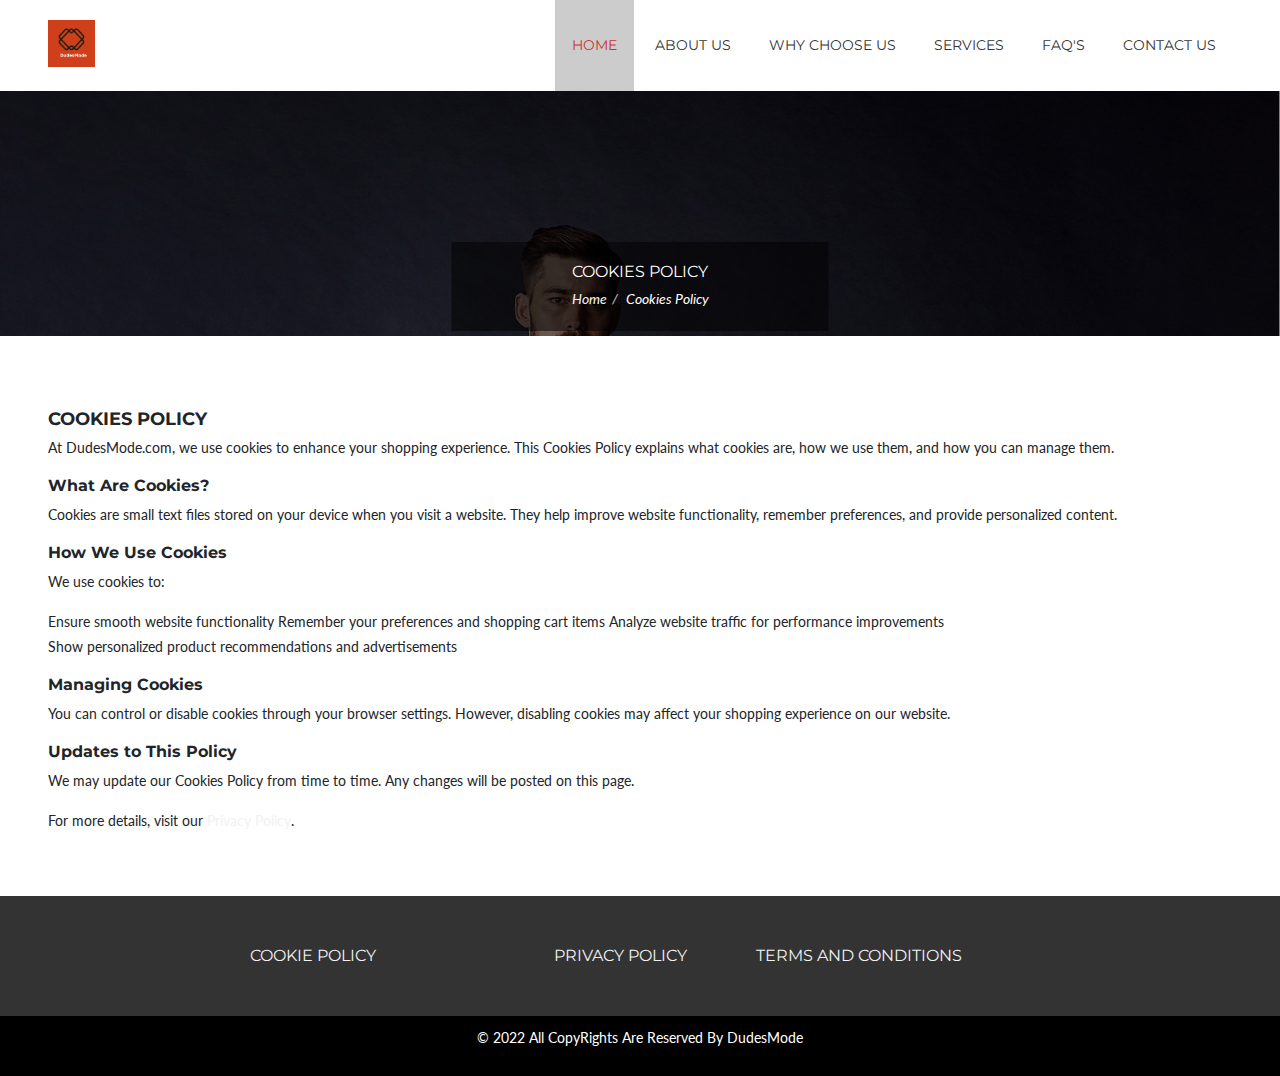
==== CookiesPolicy.html @ 274dc8d9 "first commit" ====
<!doctype html>
<html class="no-js" lang="en">
    <head>
        <meta charset="utf-8">
        <meta http-equiv="x-ua-compatible" content="ie=edge">
        <title>dudesmode</title>
        <meta name="viewport" content="width=device-width, initial-scale=1">
    
        <link rel="shortcut icon" href="images/icons/favicon.png">
        <!-- Place favicon.png in the root directory -->
    
        <!-- All css files are included here. -->
        <!-- Bootstrap fremwork main css -->
        <link rel="stylesheet" href="css/bootstrap.min.css">
        <!-- This core.css file contents all plugings css file. -->
        <link rel="stylesheet" href="css/core.css">
        <!-- Theme shortcodes/elements style -->
        <link rel="stylesheet" href="css/shortcode/shortcodes.css">
        <!-- Theme main style -->
        <link rel="stylesheet" href="style.css">
        <!-- Responsive css -->
        <link rel="stylesheet" href="css/responsive.css">
        <!-- User style -->
        <link rel="stylesheet" href="css/custom.css">
        <link rel="stylesheet" href="css/color/skin-default.css">
    
    
        <!-- Modernizr JS -->
        <script src="js/vendor/modernizr-3.11.2.min.js"></script>
    </head>
<body>
     
    <div class="wrapper about-us">

           <!-- Start of header area -->
        <header class="header-area header-wrapper">
            <div id="sticky-header" class="header-middle-area">
                <div class="container">
                    <div class="full-width-mega-dropdown">
                        <div class="row">
                            <div class="col-md-2">
                                <div class="logo ptb-20"><a href="index.html">
                                        <img src="images/logo/logo.png" alt="main logo"></a>
                                </div>
                            </div>
                            <div class="col-lg-10 col-md-10 d-none d-md-block menuewebsite">
                                <nav id="primary-menu">
                                    <ul class="main-menu navigation">
                                        <li class="current"><a class="active" href="./index.html">Home</a> 
                                        </li>

                                         
                                        <li><a href="./index.html#about">About Us</a></li> 
                                        <li><a href="./index.html#why-choose-us">Why Choose US</a></li>  
                                        <li><a href="./index.html#services">Services</a></li>   
                                        <li><a href="./index.html#faq">FAQ's</a></li>   
                                        <li><a href="./index.html#contact">CONTACT US</a></li>   
                                    
                                       
                                    </ul>
                                </nav>
                            </div>
                           

                            <!-- mobile-menu-area start -->
                            <div class="mobile-menu-area">
                                <div class="container">
                                    <div class="row">
                                        <div class="col-lg-12">
                                            <nav id="dropdown">
                                                <ul>
                                                    <li ><a href="./index.html">  Home</a> 
                                                    </li>
            
                                                     
                                                    <li><a href="./index.html#about">About Us</a></li> 
                                                    <li><a href="./index.html#why-choose-us">Why Choose US</a></li>  
                                                    <li><a href="./index.html#services">Services</a></li>   
                                                    <li><a href="./index.html#faq">FAQ's</a></li>   
                                                    <li><a href="./index.html#contact">CONTACT US</a></li> 
                                                    
                                                </ul>
                                            </nav>
                                        </div>
                                    </div>
                                </div>
                            </div>
                            <!--mobile menu area end-->
                        </div>
                    </div>
                </div>
            </div>
        </header>
        <!-- End of header area -->

        <!--breadcumb area start -->
        <div class="breadcumb-area breadcumb-3 overlay pos-rltv">
            <div class="bread-main">
                <div class="bred-hading text-center">
                    <h5>Cookies Policy</h5>
                </div>
                <ol class="breadcrumb">
                    <li class="home"><a title="Go to Home Page" href="index.html">Home</a></li>
                    <li class="active">Cookies Policy</li>
                </ol>
            </div>
        </div>
        <!--breadcumb area end -->




        <div class="container py-5">
            <div class="row">
                <div class="col-md-12">
                    <div class="blog-content">
                        <div class="blog-title">
                            <h5 class="uppercase font-bold"><a href="#">Cookies Policy</a></h5>
                    
                            <div class="blog-text">
                                <p>At DudesMode.com, we use cookies to enhance your shopping experience. This Cookies Policy explains what cookies are, how we use them, and how you can manage them.</p>
                                
                                <h6 class="font-bold mt-3">What Are Cookies?</h6>
                                <p>Cookies are small text files stored on your device when you visit a website. They help improve website functionality, remember preferences, and provide personalized content.</p>
                                
                                <h6 class="font-bold mt-3">How We Use Cookies</h6>
                                <p>We use cookies to:</p>
                                <ul>
                                    <li>Ensure smooth website functionality</li>
                                    <li>Remember your preferences and shopping cart items</li>
                                    <li>Analyze website traffic for performance improvements</li>
                                    <li>Show personalized product recommendations and advertisements</li>
                                </ul>
                    
                                <h6 class="font-bold mt-3">Managing Cookies</h6>
                                <p>You can control or disable cookies through your browser settings. However, disabling cookies may affect your shopping experience on our website.</p>
                    
                                <h6 class="font-bold mt-3">Updates to This Policy</h6>
                                <p>We may update our Cookies Policy from time to time. Any changes will be posted on this page.</p>
                    
                                <p class="mt-3">For more details, visit our <a href="#">Privacy Policy</a>.</p>
                            </div>
                        </div>
                    </div>
                    
                </div>
            </div>
        </div>
        <!-- footer area start-->
        <div class="footer-area ptb-50">
            <div class="container">
                <div class="row d-flex justify-content-center">
                    <div class="col-xl-3 col-lg-3 col-md-4">
                        <div class="single-footer contact-us">
                            <div class="footer-title uppercase">
                                <h5 class="mb-0"><a href="./CookiesPolicy.html">
                                    Cookie Policy
                                </a></h5>
                            </div>
                           
                        </div>
                    </div>
                    <div class="col-xl-2 col-lg-2 col-md-4">
                        <div class="single-footer informaton-area">
                            <div class="footer-title uppercase">
                                <h5 class="mb-0"><a href="./PrivacyPlocy.html">
                                    Privacy Policy
                                </a></h5>
                            </div>
                         
                        </div>
                    </div>
                    <div class="col-xl-3 col-lg-4 d-md-none d-block d-lg-block">
                        <div class="single-footer instagrm-area">
                            <div class="footer-title uppercase">
                                <h5 class="mb-0"><a href="./Termand condition.html">
                                    Terms and Conditions
                                </a></h5>
                            </div>
                         
                        </div>
                    </div>
                  
                </div>
            </div>
        </div>
        <!--footer area start-->

        <!--footer bottom area start-->
        <div class="footer-bottom global-table">
            <div class="global-row">
                <div class="global-cell">
                    <div class="container">
                        <div class="row">
                            <div class="col-md-12">
                                <p class="copyrigth text-center">
                                    © 2022 All CopyRights Are Reserved By DudesMode
                                </p>
                            </div>

                        </div>
                    </div>
                </div>
            </div>
        </div>
        <!--footer bottom area end-->

    </div>
    <!-- Body main wrapper end -->

    <!-- Placed js at the end of the document so the pages load faster -->

    <!-- jquery latest version -->
    <script src="js/vendor/jquery-3.6.0.min.js"></script>
    <script src="js/vendor/jquery-migrate-3.3.2.min.js"></script>
    <!-- Bootstrap framework js -->
    <script src="js/bootstrap.bundle.min.js"></script>
    <!-- Slider js -->
    <script src="js/slider/jquery.nivo.slider.pack.js"></script>
    <script src="js/slider/nivo-active.js"></script>
    <!-- counterUp-->
    <script src="js/jquery.countdown.min.js"></script>
    <!-- All js plugins included in this file. -->
    <script src="js/plugins.js"></script>
    <!-- Main js file that contents all jQuery plugins activation. -->
    <script src="js/main.js"></script>

</body>




</html>
---- css/core.css ----
/*------------------------------------------------------------------------------

Template:  Theme Name
Author: 
Version: 1
Design and Developed by: 

Note: This core style file includes all external plugins css file.

-------------------------------------------------------------------------------*/

@import url("font-awesome.min.css");
@import url("material-design-iconic-font.min.css");
@import url("plugins/animate.css");
@import url("plugins/meanmenu.min.css");
@import url("plugins/custom-animation.css");
@import url("plugins/slick.css");
@import url("plugins/jquery-ui.min.css");
@import url("shortcode/default.css");
@import url("nivo-slider.css");
@import url("plugins/fancybox/jquery.fancybox.css");
---- css/shortcode/shortcodes.css ----
/*

Template:  clothing- Responsive Multi-purpose HTML5 Template
Template URI: http://bootexperts.com
Description: This is html5 template
Author: BootExperts
Author URI: http://bootexperts.com
Version: 1.0
*/

@import url("header.css");
@import url("slider.css");
@import url("footer.css");
---- style.css ----
/*-----------------------------------------------------------------------------------
Template:  Clothing Bootstrap HTML5 Template
Template URI: http://hastech.company
Description: This is html5 template
Author: BootExperts
Author URI: http://hastech.company
Version: 1.0
-----------------------------------------------------------------------------------

CSS INDEX
===================
1. Theme Default CSS (css/shortcode/default.css)
2. Header CSS (css/shortcode/header.css)
3. Slider CSS (css/shortcode/slider.css)
4. Footer CSS (css/shortcode/footer.css)
5. promo style
6. delivery service section
7. banner area
8. testimonial area
9. new-arrival on-sale Top-ratted area
9.  blog area
10. HOme-02
11. banner area-02
12. fashion banner
13. breadcumb
14. pagination
15. shop side bar
16. copmare page 
17. cart page 
18. Wishlist page
19. checkout page 
20. login Page 
21. about us page 
22. contact-page 
23. Blog Page
24. comments 
25. 404 page 
26. Scroll UP 
27. Contact Form
28. FAQ

-----------------------------------------------------------------------------------*/
/* Google Fonts */

@import 'https://fonts.googleapis.com/css?family=Lato:300,400,700|Montserrat:400,700';
/*----------------------------------------*/
/*  5. promo style
/*----------------------------------------*/
/*************************************
 Custom-content all   
**************************************/

.boxed-layout .wrapper,
.fixed-box {
    box-shadow: -3px 0 50px -2px rgba(0, 0, 0, 0.14);
    margin: auto;
    position: relative;
    width: 1240px;
}
.fixed-box .sticky {
    right: 0;
    width: 1240px;
}
.boxed-layout .sticky {
    left: auto;
    margin: auto;
    width: 1240px;
}
.mobile-menu-area {
    display: none
}
.wrapper.home-one {
    background: #fff none repeat scroll 0 0;
}
/*----------------------------------------*/
/*  6. delivery service section
/*----------------------------------------*/

.single-service h5 {
    margin: 20px 0 0;
}
.single-service {
    background: #fafafa none repeat scroll 0 0;
    border: 1px solid #f1f1f1;
    padding: 30px;
}
.social-icon {
    display: block;
    overflow: hidden;
}
.timer {
    display: inline-block;
    overflow: hidden;
}
.timer .cdown {
    border-right: 1px solid #ccc;
    -o-border-image: none;
    border-image: none;
    border-radius: 0;
    color: #fff;
    float: left;
    font-size: 18px;
    font-weight: 700;
    height: auto;
    margin-right: 0;
    padding: 0 30px;
    text-align: center;
    text-transform: uppercase;
}
.timer .cdown p {
    color: #666;
    margin: 0;
}
.timer .time-count {
    border-bottom: 1px solid #ccc;
    color: #333;
    display: block;
    font-family: montserrat;
}
.cdown:first-child {
    border-left: 1px solid #ccc;
}
.timer-wraper {
    padding: 24px 30px 14px;
}
.brand-text {
    background: #333333 none repeat scroll 0 0;
    padding: 30px 40px;
}
.brand-text h3 {
    color: #fff;
    font-weight: 700;
}
.branding-section-area {
    background: rgba(0, 0, 0, 0) url("images/bg/brand-bg.jpg") no-repeat scroll center center / cover;
}
.slick-slide .brand-img img {
    display: inline-block;
    max-height: 550px;
}
.carosule-pagi.pagi-02 .slick-dots li {
    background: #333333 none repeat scroll 0 0;
    border: 2px solid #333333;
    height: 10px;
    width: 10px;
    opacity: 1;
    -ms-filter: "progid:DXImageTransform.Microsoft.Alpha(Opacity=100)";
}
.carosule-pagi.pagi-02 .slick-dots li button {
    background: #fff none repeat scroll 0 0;
    height: 4px;
    width: 4px;
}
.carosule-pagi.pagi-02 .slick-dots li.slick-active:after {
    background: #333 none repeat scroll 0 0;
    height: 1px;
    left: 15px;
    position: absolute;
    top: 3px;
    width: 20px;
}
.pagi-02 .slick-dots {
    left: 15px;
}
/* single product */
.total-new-arrival{
    margin-left: -15px;
    margin-right: -15px;
}
.total-new-arrival .product-item{
    margin-left: 15px;
    margin-right: 15px;
}
.single-product {
    position: relative;
    overflow: hidden
}
.product-img {
    position: relative
}
.product-img a img.primary-image {
    -webkit-transition: all 0.3s ease 0s;
    transition: all 0.3s ease 0s;
}
.product-img a img.secondary-image {
    left: 0;
    opacity: 0;
    -ms-filter: "progid:DXImageTransform.Microsoft.Alpha(Opacity=0)";
    position: absolute;
    top: 0;
    -webkit-transition: all 0.3s ease 0s;
    transition: all 0.3s ease 0s;
    z-index: 1;
}
.product-img img {
    width: 100%
}
.single-product:hover .product-img a img.secondary-image {
    opacity: 1;
    -ms-filter: "progid:DXImageTransform.Microsoft.Alpha(Opacity=100)";
}
.product-label .new {
    background: #333333 none repeat scroll 0 0;
    color: #fff;
    font-family: Montserrat;
    font-size: 12px;
    font-weight: 700;
    height: 26px;
    left: 25px;
    line-height: 26px;
    min-height: 26px;
    padding: 0 15px;
    position: absolute;
    text-align: center;
    text-transform: uppercase;
    top: 20px;
    z-index: 999;
}
.product-label.red .new {
    background: #cc3333 none repeat scroll 0 0;
}
.product-icon ul li a {
    background: transparent none repeat scroll 0 0;
    border: 1px solid #fff;
    color: #fff;
    display: block;
    font-size: 16px;
    height: 35px;
    line-height: 35px;
    text-align: center;
    width: 35px;
}
.product-icon li + li {
    margin-left: 15px;
}
.product-icon ul li a:hover {
    background: #fff none repeat scroll 0 0;
    color: #cc3333;
}
.product-icon {
    left: 0;
    position: absolute;
    right: 0;
    top: 50%;
    -webkit-transform: translateY(-50%);
    transform: translateY(-50%);
    z-index: 999;
}
.product-icon ul li:nth-child(1) {
    -webkit-transition: all 0.3s ease 0s;
    transition: all 0.3s ease 0s;
}
.product-icon ul li:nth-child(2) {
    -webkit-transition: all 0.6s ease 0s;
    transition: all 0.6s ease 0s;
}
.product-icon ul li:nth-child(3) {
    -webkit-transition: all 0.9s ease 0s;
    transition: all 0.9s ease 0s;
}
.product-icon ul li:nth-child(4) {
    -webkit-transition: all 1.2s ease 0s;
    transition: all 1.2s ease 0s;
}
.product-icon ul li {
    opacity: 0;
    -ms-filter: "progid:DXImageTransform.Microsoft.Alpha(Opacity=0)";
    padding-top: 15px;
    position: relative;
    top: 30px;
}
.single-product:hover .product-icon ul li {
    padding: 0;
    opacity: 1;
    -ms-filter: "progid:DXImageTransform.Microsoft.Alpha(Opacity=100)";
    top: 0;
}
.prodcut-ratting > a {
    color: #333;
    font-size: 12px;
}
.prodcut-ratting {
    float: right
}
.prodcut-price {
    color: #000;
    float: left;
    font-size: 14px;
}
.old-price {
    display: inline-block
}
.old-price {
    color: #cccccc;
    font-weight: 700;
    margin-left: 10px;
}
.new-price {
    display: inline-block;
    font-size: 15px;
    font-weight: 700;
}
.prodcut-name {
    margin-top: 20px;
    text-align: left;
}
.prodcut-name > a {
    color: #333;
    display: block;
    font-size: 15px;
    line-height: 18px;
}
.prodcut-name > a:hover {
    color: #cc3333;
}
.prodcut-ratting-price {
    line-height: 16px;
    margin-top: 10px;
    overflow: hidden;
}
.product-overlay:before {
    background: #000 none repeat scroll 0 0;
    bottom: 10px;
    content: "";
    left: 10px;
    opacity: 0;
    -ms-filter: "progid:DXImageTransform.Microsoft.Alpha(Opacity=0)";
    pointer-events: none;
    position: absolute;
    right: 10px;
    top: 10px;
    -webkit-transition: all 0.3s ease 0s;
    transition: all 0.3s ease 0s;
    z-index: 99;
}
.single-product:hover .product-overlay:before,
.single-ctg-item:hover .product-overlay:before,
.product-overlay:hover:before {
    opacity: .5;
    -ms-filter: "progid:DXImageTransform.Microsoft.Alpha(Opacity=50)"
}
/* End Single Product */
/* ---Team--- */
.total-team{
    margin-left: -15px;
    margin-right: -15px;
}
.total-team .team-item{
    margin-left: 15px;
    margin-right: 15px;
}
/* Carsoule btn  */

.carsoule-btn .slick-arrow {
    background: #f1f1f1 none repeat scroll 0 0;
    border: 1px solid #f1f1f1;
    cursor: pointer;
    display: block;
    font-size: 25px;
    height: 45px;
    line-height: 45px;
    position: absolute;
    right: 0;
    text-align: center;
    top: 50%;
    -webkit-transform: translateY(-50%);
    transform: translateY(-50%);
    -webkit-transition: all 0.3s ease 0s;
    transition: all 0.3s ease 0s;
    width: 45px;
    z-index: 9;
    opacity: 0;
    -ms-filter: "progid:DXImageTransform.Microsoft.Alpha(Opacity=0)"
}
.carsoule-btn .slick-arrow:hover {
    border-color: #cc3333;
    background: transparent;
    color: #cc3333;
}
.carsoule-btn .arrow-left.slick-arrow {
    left: 0;
}
.carsoule-btn:hover .slick-arrow {
    opacity: 1;
    -ms-filter: "progid:DXImageTransform.Microsoft.Alpha(Opacity=100)";
}
.heading-style:before,
.heading-style-2 .active:before,
.heading-style:after,
.heading-style-2 .active:after {
    background: #cccccc none repeat scroll 0 0;
    top: auto;
    bottom: -13px;
    content: "";
    height: 5px;
    left: 0;
    position: absolute;
    width: 40px;
}
.heading-style:after,
.heading-style-2 .active:after {
    background: #cc3333 none repeat scroll 0 0;
    width: 20px;
}
.heading-title {
    display: inline-block;
}
.heading-title h5 {
    margin: 0;
}
/*----------------------------------------*/
/*  7. banner area
/*----------------------------------------*/

.banner-text > h5 {
    color: #999;
}
.banner-text h2 {
    color: #666;
    font-size: 30px;
}
.banner-text h3 {
    font-size: 30px;
    font-weight: 700;
    margin-bottom: 20px;
}
.banner-list ul li {
    color: #999;
    display: block;
    padding-left: 15px;
    position: relative;
}
.banner-list ul li:before,
.product-cat ul li a:before {
    background: #999 none repeat scroll 0 0;
    content: "";
    height: 5px;
    left: 0;
    margin-top: -1px;
    position: absolute;
    top: 50%;
    width: 5px;
}
.banner-text > p {
    color: #999999;
}
.single-banner {
    padding: 15px 40px 0 15px;
}
.banner-text .btn-def {
    margin-top: 20px;
}
/* discunt feature special area */

.tab-cars-style .tab-content > .tab-pane {
    display: block;
    height: 0;
    opacity: 0;
    -ms-filter: "progid:DXImageTransform.Microsoft.Alpha(Opacity=0)";
}
.tab-cars-style .tab-content > .tab-pane.active {
    height: auto;
    opacity: 1;
    -ms-filter: "progid:DXImageTransform.Microsoft.Alpha(Opacity=100)";
}
.title-tab-product-category li {
    float: left;
    position: relative;
}
.title-tab-product-category li a {
    background: transparent none repeat scroll 0 0;
    color: #666;
    font-family: montserrat;
    font-size: 18px;
    font-weight: 700;
    padding: 0;
    text-transform: uppercase;
}
.title-tab-product-category li a.active {
    color: #000;
}
.nav > li > a:hover,
.nav > li > a:focus {
    background: none;
}
.title-tab-product-category li a:hover {
    background: transparent none repeat scroll 0 0;
}
.title-tab-product-category ul {
    display: inline-block;
}
.title-tab-product-category li + li {
    margin-left: 40px;
}
.title-tab-product-category li + li a:after {
    content: url("images/icons/tab-style.png");
    height: 100%;
    left: -19px;
    position: absolute;
    top: 2px;
    width: 2px;
}
/*----------------------------------------*/
/*  8. testimonial area
/*----------------------------------------*/

.testimonial-area {
    background: rgba(0, 0, 0, 0) url("images/bg/testimonial.jpg") no-repeat fixed 0 0 / cover;
}
.total-testimonial {
    margin: auto;
    width: 715px;
}
.testimonial-img {
    float: left;
    height: 120px;
    width: 120px;
}
.testimonial-img img {
    width: 100%;
}
.testimonial-content {
    overflow: hidden;
    padding-left: 40px;
}
.name-degi > h5 {
    color: #fff;
    font-weight: 700;
    margin: 0;
}
.testi-text > p {
    margin: 0;
}
.name-degi > p {
    margin-bottom: 20px;
}
.name-degi:before {
    background: #999999 none repeat scroll 0 0;
    content: "";
    height: 80%;
    left: -20px;
    position: absolute;
    top: 3px;
    width: 3px;
}
.carosule-pagi.pagi-03 .slick-dots li {
    display: inline-block;
    margin: 0 5px;
}
.pagi-03 .slick-dots {
    bottom: -55px;
    left: 50%;
    top: auto;
    -webkit-transform: translateX(-50%);
    transform: translateX(-50%);
    width: auto;
}
.total-testimonial.slick-dotted.slick-slider {
    margin-bottom: 50px;
}
/*----------------------------------------*/
/*  9. new-arrival on-sale Top-ratted area
/*----------------------------------------*/

.product-ctg-content > p {
    font-size: 15px;
    margin-bottom: 5px;
}
.single-ctg-item {
    margin-bottom: 35px;
}
.single-ctg-item:last-child {
    margin: 0;
}
.product-ctg-img img {
    width: 100%;
}
/*total brand*/
.total-brand{
    margin-left: -15px;
    margin-right: -15px;
}
.total-brand .brand-item{
    margin-left: 15px;
    margin-right: 15px;
}
.total-brand .slick-slide img {
    padding: 15px;
    width: 100%;
}
.single-brand {
    border: 1px solid #ccc;
}
.total-brand .slick-slide.slick-active {
    padding-bottom: 10px;
    padding-top: 10px;
}
/*----------------------------------------*/
/*  9.  blog area
/*----------------------------------------*/
.total-blog,
.total-blog-2,
.total-blog-3{
    margin-left: -15px;
    margin-right: -15px;
}
.total-blog .blog-item,
.total-blog-2 .blog-item,
.total-blog-3 .blog-item{
    margin-left: 15px;
    margin-right: 15px;
}
.total-blog .blog-item .blog-content{
    text-align: left;
}
.blog-title h5 {
    margin-bottom: 5px;
    margin-top: 25px;
    overflow: hidden;
    text-overflow: ellipsis;
    white-space: nowrap;
}
.like-comments-date li a {
    color: #666;
    font-size: 12px;
    font-style: italic;
}
.like-comments-date li a:hover {
    color: #cc3333;
}
.like-comments-date li + li {
    margin-left: 15px;
}
.like-comments-date li a i {
    font-size: 13px;
    margin-right: 5px;
}
.like-comments-date li.blog-date {
    float: right;
}
.like-comments-date li.blog-date a {
    color: #cc3333;
    font-style: normal
}
.read-more {
    color: #333;
}
.read-more:hover {
    color: #cc3333;
}
.blog-img {
    cursor: pointer;
}
.blog-img img {
    width: 100%;
}
/*----------------------------------------*/
/*  10. HOme-02
/*----------------------------------------*/

.best-product {
    background: rgba(0, 0, 0, 0) url("images/bg/best-product.jpg") no-repeat scroll 0 0;
}
.best-heading{
    position: relative;
}
.best-text {
    color: #ddd;
    display: inline-block;
    text-align: center;
    width: 770px;
}
.view-all {
    border: 1px solid #dddddd;
    color: #dddddd;
    display: block;
    height: 35px;
    line-height: 32px;
    margin: auto;
    text-align: center;
    width: 105px;
}
.best-text > p {
    margin-bottom: 30px;
}
.best-heading > h3 {
    color: #ddd;
    font-size: 30px;
    margin-bottom: 25px;
}
/*----------------------------------------*/
/*  11. banner area-02
/*----------------------------------------*/

.banner-img {
    float: left;
    width: 50%;
}
.banner-img > img {
    width: 100%;
}
.banner-content {
    border: 1px solid #ccc;
    padding: 40px 25px 50px 60px;
    position: absolute;
    right: 0;
    top: 50%;
    -webkit-transform: translateY(-50%);
    transform: translateY(-50%);
    width: 420px;
}
.heading-title.big-title h3 {
    margin-bottom: 0;
}
.banner-content > p {
    margin: 25px 0;
}
.banner-content.left-type {
    left: 0;
    padding: 40px 60px 50px 25px;
    right: auto;
    text-align: right;
}
.banner-img.left-type {
    float: right;
}
.left-type .heading-style:before,
.left-type .heading-style:after {
    right: 0;
    left: auto
}
.timer.timr-2 .cdown {
    border: 2px solid #888888;
    font-weight: normal;
    height: 50px;
    margin-right: 0;
    padding: 0;
    width: 50px;
    color: 000
}
.timer.timr-2 .cdown + .cdown {
    margin-left: 15px;
}
.timer.timr-2 .cdown p {
    color: #666;
    font-size: 13px;
    line-height: 12px;
    text-transform: capitalize;
}
.timer.timr-2 .time-count {
    border: medium none;
}
.banner-timer {
    background: #fff none repeat scroll 0 0;
    bottom: 0;
    left: 0;
    position: absolute;
    width: 100%;
}
.banner-content-2 .heading-title {
    margin-bottom: 20px;
}
.banner-content-2 > p {
    margin-bottom: 25px;
}
.banner-timer .timer-wraper {
    padding: 34px 30px 24px;
}
/*----------------------------------------*/
/*  12. fashion banner
/*----------------------------------------*/

.fashion-banner {
    background: rgba(0, 0, 0, 0) url("images/banner/banner-fashion-03.jpg") no-repeat scroll center center;
    padding: 120px 0;
}
.fashoin-banner-content > p {
    color: #888888;
    font-size: 18px
}
.fashoin-banner-content > h3 {
    font-size: 30px;
    line-height: 24px;
}
/* blog area 02 */

.single-blog-2 .blog-img img {
    width: 100%;
}
.blog-content-2 .blog-title h5 {
    line-height: 30px;
    margin: 0;
}
.blog-content-2 .like-comments-date {
    margin: 5px 0 10px;
}
.date-wraper {
    background: #f6f6f6 none repeat scroll 0 0;
    color: #888888;
    font-size: 18px;
    left: 0;
    padding: 5px 10px;
    position: absolute;
    top: 20px;
    z-index: 999;
}
.date-wraper span {
    font-size: 24px;
}
/*----------------------------------------*/
/*  13. breadcumb
/*----------------------------------------*/

.breadcrumb {
    background: transparent none repeat scroll 0 0;
    border-radius: 0;
    margin: 0 auto;
    padding: 0;
    display: flex;
    justify-content: center;
}
.breadcumb-area {
    background: rgba(0, 0, 0, 0) url("images/bg/breadcumb.jpg") no-repeat scroll 0 0;
    min-height: 245px;
}
.bread-main {
    background: rgba(0, 0, 0, 0.5) none repeat scroll 0 0;
    bottom: 5px;
    left: 50%;
    padding: 20px 120px;
    position: absolute;
    -webkit-transform: translate(-50%);
    transform: translate(-50%);
}
.bred-hading > h5 {
    color: #fff;
    font-size: 16px;
    margin-bottom: 5px;
    text-transform: uppercase;
}
.breadcrumb > .active {
    color: #fff;
}
.breadcrumb > li+li:before {
    content: "/\00a0";
    padding: 0 5px;
    color: #ccc;
}
.breadcumb-area.overlay:before {
    opacity: 0.5;
    -ms-filter: "progid:DXImageTransform.Microsoft.Alpha(Opacity=50)";
}
.breadcumb-area.breadcumb-2 {
    background: rgba(0, 0, 0, 0) url("images/banner/banner3.png") no-repeat scroll 0 0;
}
.breadcumb-area.breadcumb-3 {
    background: rgba(0, 0, 0, 0) url("images/banner/banner2.png") no-repeat scroll 0 0;
}
/* shop full grid page */

.item {
    margin-bottom: 35px;
}
.sort select {
    -moz-appearance: none;
    border: 1px solid #eceff8;
    color: #999;
    cursor: pointer;
    height: 35px;
    width: 55px;
}
.sort.product-type select {
    width: 150px;
}
.sort {
    float: left;
}
.sort + .sort {
    margin-left: 25px;
}
.sort > label {
    color: #999999;
    margin-right: 10px;
}
.sort select option {
    padding: 5px 5px 5px 10px;
}
.list-grid-view .nav > li > a {
    background: #f1f1f1 none repeat scroll 0 0;
    color: #999;
    height: 35px;
    line-height: 35px;
    text-align: center;
    width: 35px;
    padding: 0;
    display: block;
}
.list-grid-view li i {
    font-size: 18px;
}
.list-grid-view .nav > li > a.active,
.list-grid-view .nav > li > a:hover {
    background: #333333 none repeat scroll 0 0;
    color: #fff;
}
.list-grid-view .nav > li {
    display: inline-block;
}
.list-grid-view .nav > li + li {
    margin-left: 13px;
}
.total-showing {
    color: #999;
    line-height: 33px;
}
.total-showing span {
    color: #333;
}
.shop-area-top {
    border-bottom: 1px solid #ddd;
    border-top: 1px solid #ddd;
    padding: 10px 0;
}
.bread-main li {
    font-style: italic;
}
/*----------------------------------------*/
/*  14. pagination
/*----------------------------------------*/

.pagination-btn ul li {
    display: inline-block;
}
.pagination-btn ul li a,
.pagination-btn ul li .current {
    background: #fff none repeat scroll 0 0;
    border: 1px solid #ddd;
    color: #1c1e1f;
    display: block;
    font-size: 15px;
    height: 35px;
    line-height: 33px;
    margin: 0 1px;
    padding: 0;
    text-align: center;
    -webkit-transition: all 0.1s ease 0s;
    transition: all 0.1s ease 0s;
    width: 35px;
}
.pagination-btn ul li .current,
.pagination-btn ul li a:hover {
    background: #333 none repeat scroll 0 0;
    border-color: #333;
    color: #ffffff;
}
.pagination-btn {
    border-bottom: 1px solid #ddd;
    border-top: 1px solid #ddd;
    padding: 10px 0;
}
/*----------------------------------------*/
/*  15. shop side bar
/*----------------------------------------*/

.search-aside.search-box .input-box input {
    height: 40px;
}
.src-btn.sb-2 {
    background: #333333 none repeat scroll 0 0;
    color: #fff;
    height: 40px;
    line-height: 38px;
    right: 0;
    width: 40px;
}
.src-btn.sb-2:hover {
    color: #cc3333;
}
.search-aside.search-box {
    height: auto;
}
/* catogries aside */

.aside-title:after {
    background: #ccc none repeat scroll 0 0;
    bottom: 0;
    content: "";
    height: 2px;
    left: 0;
    position: absolute;
    width: 50px;
}
.aside-title {
    padding-bottom: 20px;
}
.single-aside +.single-aside {
    margin-top: 50px;
}
/* Treeeview Css */

.treeview li {
    position: relative;
}
.product-cat ul li {
    display: block;
}
.treeview .hitarea {
    cursor: pointer;
    height: 40px;
    line-height: 40px;
    position: absolute;
    right: 0;
    text-align: center;
    top: 0;
    width: 40px;
}
.hitarea.expandable-hitarea:before {
    content: "+";
    font-size: 20px;
}
.hitarea.collapsable-hitarea:before {
    content: "-";
    font-size: 20px;
}
.product-cat ul li a {
    color: #333;
    font-size: 14px;
    letter-spacing: 0.8px;
    line-height: 40px;
}
.product-cat ul li + li {
    border-top: 1px solid #e5e5e5;
}
.product-cat ul li ul li {
    padding-left: 15px
}
.product-cat ul li ul li a {
    font-size: 13px
}
/* End Treeeview css */

.product-cat ul li a {
    padding-left: 15px;
    position: relative;
}
.product-cat {
    margin-top: 15px;
}
/*----------------------------------------*/
/*Price Slider
/*----------------------------------------*/

.price_filter .ui-slider.ui-slider-horizontal.ui-widget.ui-widget-content.ui-corner-all {
    background: #eee none repeat scroll 0 0;
    border: medium none;
    border-radius: 0;
    height: 5px;
    margin-bottom: 30px;
    margin-left: auto;
    margin-top: 30px;
}
.price_filter .ui-slider-handle.ui-state-default.ui-corner-all {
    background: #fff none repeat scroll 0 0;
    border: 3px solid #333;
    border-radius: 0;
    cursor: w-resize;
    height: 15px;
    margin-top: -1px;
    width: 15px;
}
.price_filter .ui-slider-range {
    background: #aaa none repeat scroll 0 0;
}
.info_widget {
    margin-top: 20px
}
.price_slider_amount > input[type="text"] {
    background: rgba(0, 0, 0, 0) none repeat scroll 0 0;
    -o-border-image: none;
    border-image: none;
    border-width: 0;
    float: right;
    font-size: 14px;
    height: 33px;
    letter-spacing: 3px;
    line-height: 33px;
    text-align: center;
    width: 125px;
}
.price_slider_amount > input[type="submit"] {
    background: #eaeaea none repeat scroll 0 0;
    -o-border-image: none;
    border-image: none;
    border-width: 0;
    color: #333;
    float: left;
    font-size: 1.15em;
    height: 33px;
    line-height: 33px;
    margin: 0 10px 0 0;
    padding: 0 17px;
    -webkit-transition: all 400ms ease-out 0s;
    transition: all 400ms ease-out 0s;
    width: auto;
}
.price_slider_amount > input[type="submit"]:hover {
    background: #cc3333;
    color: #fff;
}
.ui-slider-horizontal .ui-slider-handle {
    margin-left: 0
}
.ui-slider-horizontal .ui-slider-handle:last-child {
    margin-left: -15px
}
/* End Price Slider */

.color-filter > li {
    margin-bottom: 10px;
    margin-right: 20px;
}
.color-filter li a {
    background: #fff none repeat scroll 0 0;
    display: block;
    height: 20px;
    -webkit-transition: all 0.3s ease 0s;
    transition: all 0.3s ease 0s;
    width: 20px;
    border: 2px solid transparent;
}
.color-filter li a:hover,
.color-filter li a.active {
    border: 2px solid #999;
}
.color-filter li a.color-1 {
    border: 1px solid #999999;
}
.color-filter li a.color-2 {
    background: #636363 none repeat scroll 0 0;
}
.color-filter li a.color-3 {
    background: #00aeef none repeat scroll 0 0;
}
.color-filter li a.color-4 {
    background: #ed1c24 none repeat scroll 0 0;
}
.color-filter li a.color-5 {
    background: #00a651 none repeat scroll 0 0;
}
.color-filter li a.color-6 {
    background: #0072bc none repeat scroll 0 0;
}
.color-filter li a.color-7 {
    background: #f69679 none repeat scroll 0 0;
}
.color-filter li a.color-8 {
    background: #00ffff none repeat scroll 0 0;
}
.color-filter li a.color-9 {
    background: #fff200 none repeat scroll 0 0;
}
.color-filter {
    margin-bottom: -20px;
}
.size-filter li a {
    border: 1px solid #dddddd;
    color: #666;
    display: block;
    height: 35px;
    line-height: 33px;
    text-align: center;
    width: 40px;
}
.size-filter li a:hover,
.tag-filter li a:hover {
    background: #666;
    color: #fff;
    border-color: #666
}
.size-filter > li + li {
    margin-left: 13px;
}
.tag-filter li a {
    border: 1px solid #ccc;
    color: #666;
    display: block;
    padding: 5px 15px;
}
.tag-filter > li {
    margin-bottom: 10px;
    margin-right: 15px;
}
/* recent-prodcut */

.recent-single-product .product-img {
    float: left;
    width: 33.33%;
}
.recent-single-product .product-text {
    float: left;
    padding-left: 12px;
    width: 66.66%;
}
.recent-single-product .prodcut-ratting {
    float: none;
}
.recent-single-product .prodcut-price {
    margin-top: 10px;
}
.recent-single-product {
    margin-top: 30px;
    overflow: hidden;
}
.recent-single-product .prodcut-name {
    margin-top: 0;
}
.single-product-list .product-img {
    float: left;
    padding-right: 30px;
    width: 36%;
}
.single-product-list .product-text {
    border: 1px solid #ccc;
    float: left;
    min-height: 392px;
    padding: 60px 25px 60px 30px;
    width: 64%;
}
.single-product-list .prodcut-ratting {
    float: none;
}
.prodcut-ratting.list-ratting > a {
    color: #ffae00;
    font-size: 18px;
}
.prodcut-name.list-name > a {
    font-size: 18px;
    margin-bottom: 15px;
}
.list-price .new-price {
    font-size: 18px;
    margin-top: 15px;
}
.list-product-content > p {
    border-bottom: 1px solid #ccc;
    border-top: 1px solid #ccc;
    font-size: 13px;
    padding: 15px 0;
}
.single-product-list .prodcut-ratting-price {
    margin-bottom: 20px;
}
.prodcut-text-list .prodcut-name {
    margin-top: 0;
}
.single-product-list.full-widht-list .product-text {
    min-height: 375px;
    width: 75%;
}
.single-product-list.full-widht-list .product-img {
    width: 25%;
}
/*----------------------------------------*/
/*  16. copmare page 
/*----------------------------------------*/

.cart-area .cart_item td {
    border-bottom: 1px solid #f1f1f1;
    border-left: 1px solid #f1f1f1;
    padding: 17px 15px;
    vertical-align: middle;
}
.cart-area thead th {
    background: #f1f1f1 none repeat scroll 0 0;
    border-bottom: 1px solid #f1f1f1 !important;
    padding: 17px 15px !important;
}
.table-head {
    font-size: 18px;
    width: 25%;
    font-weight: normal
}
.item-quality {
    font-family: montserrat;
    font-size: 18px;
    font-weight: 700;
    text-transform: uppercase;
}
.item-des > p {
    margin: 0;
}
.item-des {
    font-size: 18px;
}
.table-head.th-name {
    font-family: montserrat;
    font-weight: 700
}
.table-head.item-nam {
    color: #cc3333;
}
.upload-box > input {
    display: none;
}
.upload-prodcut {
    padding: 124px 0;
}
.upload-box img {
    cursor: pointer;
}
.upload-box > p {
    font-family: montserrat;
    font-size: 18px;
    margin: 10px 0 0;
    text-transform: uppercase;
}
/* signle-prodcut */

.tab-content.active-portfolio-area {
    float: left;
    width: 70%;
    overflow: hidden
}
.tab-content.active-portfolio-area .product-img img {
    width: 100%;
    max-height: 575px;
}
.product-more-views {
    float: left;
    width: 30%;
    padding-right: 30px
}
.thumbnail-carousel a {
    background: #fafafa none repeat scroll 0 0;
    display: block;
    text-align: center;
}
.thumbnail-carousel a img {
    width: 100px;
    height: 121px;
}
.thumbnail-carousel > ul{
    display: block;
}
.thumbnail-carousel > ul > li{
    display: block;
}
.thumbnail-carousel > ul li a {
    display: block;
    opacity: 0.5;
    -ms-filter: "progid:DXImageTransform.Microsoft.Alpha(Opacity=50)";
}
.thumbnail-carousel > ul li a.active {
    opacity: 1;
    -ms-filter: "progid:DXImageTransform.Microsoft.Alpha(Opacity=100)";
}
.thumbnail-carousel > ul li a.active {
    box-shadow: 0 1px 20px rgba(0, 0, 0, 0.2);
}
.thumbnail-carousel li + li {
    margin-top: 30px;
}
.social-tag a {
    background: #fff none repeat scroll 0 0;
    border: 1px solid #ccc;
    border-radius: 4px;
    font-size: 20px;
    height: 35px;
    left: 10px;
    line-height: 33px;
    position: absolute;
    text-align: center;
    top: 10px;
    width: 40px;
    z-index: 9;
    color: #999
}
.social-tag a:hover {
    color: #cc3333
}
.quantity-area label {
    color: #333;
    float: left;
    margin: 7px 10px 0 0;
    text-transform: uppercase;
}
.cart-quantity {
    display: inline-block;
}
input.cart-plus-minus-box {
    background: rgba(0, 0, 0, 0) none repeat scroll 0 0;
    border-color: #888888 -moz-use-text-color;
    border-radius: 0;
    border-style: solid none;
    border-width: 1px medium;
    float: left;
    height: 40px;
    line-height: 38px;
    padding: 0;
    text-align: center;
    width: 80px;
}
.dec.qtybutton,
.inc.qtybutton {
    background: #fff none repeat scroll 0 0;
    border: 1px solid #888888;
    border-radius: 0;
    color: #848484;
    cursor: pointer;
    float: left;
    font-size: 20px;
    font-weight: 700;
    height: 40px;
    line-height: 38px;
    text-align: center;
    -webkit-transition: all 0.3s ease 0s;
    transition: all 0.3s ease 0s;
    width: 45px;
}
.dec.qtybutton:hover,
.inc.qtybutton:hover {
    color: #fff;
    background: #cc3333;
    border-color: #cc3333
}
.sp-top-des > h3 {
    font-size: 22px;
    text-transform: uppercase;
}
.sp-top-des > h3 span {
    color: #666;
    font-size: 18px;
    text-transform: capitalize;
}
.single-product-description .prodcut-ratting > a {
    font-size: 18px;
    color: #cc3333
}
.single-product-description .prodcut-ratting {
    float: none;
}
.single-product-description .new-price {
    font-size: 22px;
}
.single-product-description .old-price {
    font-size: 18px;
}
.single-product-description .prodcut-price {
    margin-top: 20px;
}
.sp-des {
    border-bottom: 1px solid #ccc;
    padding: 20px 30px;
}
.sp-des > p {
    color: #777;
    margin: 0;
}
.sp-top-des {
    border-bottom: 1px solid #ccc;
    padding: 0 30px 20px;
}
.single-product-description {
    background: #fafafa none repeat scroll 0 0;
    border: 1px solid #ccc;
    padding: 43px 0;
}
.single-product-option .sort {
    float: none;
    margin: 0 0 20px;
}
.single-product-option .sort.product-type select {
    border-color: #888888;
    height: 40px;
    width: 200px;
}
.sp-bottom-des {
    padding: 20px 30px;
}
.quantity-area {
    margin-bottom: 20px;
}
.social-icon ul li a.add-cart.add-cart-text {
    font-family: montserrat;
    font-size: 14px;
    padding: 0 9px;
    width: auto;
}
.social-icon ul li a.add-cart.add-cart-text i {
    border-left: 1px solid;
    font-size: 20px;
    height: 34px;
    line-height: 33px;
    margin-left: 10px;
    padding-left: 6px;
}
.single-product-option label {
    color: #333;
    text-transform: uppercase;
}
.review-wraper ul li {
    display: block;
}
.review-wraper ul {
    margin-bottom: 15px;
}
.review-wraper > h5 {
    font-size: 14px;
    text-transform: uppercase;
}
.review-wraper p:last-child {
    margin: 0;
}
/*----------------------------------------*/
/*  17. cart page
/*----------------------------------------*/

.cart-page-area .cart_item td {
    border: 1px solid #ccc;
    padding: 10px;
    text-align: center;
    vertical-align: middle;
}
.item-title > a {
    color: #333;
    font-family: montserrat;
    font-size: 16px;
}
.item-title > a:hover {
    color: #cc3333;
}
.cart-page-area thead th {
    border: 1px solid #ccc !important;
    padding: 0 !important;
    text-align: center;
}
.product-thumbnail {
    width: 10%
}
.product-name {
    width: 40%;
}
.product-price {
    width: 10%
}
.product-quantity {
    width: 20%
}
.product-subtotal {
    width: 10%
}
.product-remove {
    width: 10%
}
table.table {
    margin-bottom: 0;
    width: 100%;
}
.cart_item > input {
    text-align: center;
    width: 50px;
}
.remove-item a {
    color: #171819;
    display: block;
    font-size: 20px;
    font-weight: 700;
    height: 20px;
    line-height: 20px;
    margin: auto;
    width: 20px;
}
.remove-item a:hover {
    color: #cc3333
}
.cart-page-area .cart_item .item-img {
    padding: 5px;
}
.item-img img {
    height: 100px;
    width: 90px;
}
.shop_table-2 thead tr {
    background: #e5e5e5 none repeat scroll 0 0
}
.shop_table-2 thead tr th {
    font-size: 15px;
    height: 65px;
    line-height: 65px;
    text-transform: uppercase;
}
.cart tbody tr {
    -webkit-transition: all 0.3s ease 0s;
    transition: all 0.3s ease 0s;
}
.cart tbody tr:hover {
    background: #f6f6f7 none repeat scroll 0 0
}
.item-qty > input {
    text-align: center;
    width: 60px;
}
.input-box-2 input {
    background: #f2f2f2 none repeat scroll 0 0;
    height: 32px;
}
.catagory-title.cat-tit-5 > h3 {
    font-size: 20px
}
.coupn-area,
.cart-total-area {
    border: 1px solid #e5e5e5;
    padding: 25px;
}
.shipp input {
    height: auto;
    width: auto;
}
.sub-shipping > p {
    display: block;
    font-weight: 700;
    text-transform: uppercase;
}
.sub-shipping p span {
    float: right;
}
.shipp label {
    margin-left: 5px;
}
.shipping-method p a {
    color: #999999
}
.shipping-method p a:hover {
    color: #cc3333
}
.process-cart-total > p {
    font-size: 20px;
    font-weight: 700;
    margin-bottom: 20px;
    text-transform: uppercase;
}
.process-cart-total p span {
    float: right;
    font-family: lato;
}
.cart-plus-minus input:focus {
    border-left: medium none;
    border-right: medium none;
}
/*----------------------------------------*/
/*  18. Wishlist page
/*----------------------------------------*/

.wishlist-area h4 {
    margin-bottom: 15px;
}
/*----------------------------------------*/
/*  19. checkout page
/*----------------------------------------*/

input,
textarea {
    border: 1px solid transparent;
}
input:focus,
textarea:focus {
    border: 1px solid #ccc;
}
select option {
    padding: 5px
}
.create-acc-body,
.ship-acc-body {
    display: none
}
.acc-toggle > input,
.ship-toggle > input {
    display: block;
    float: left;
    height: auto;
    margin: 0 10px 0 0;
    width: auto;
}
.acc-toggle > label,
.ship-toggle > label {
    display: block;
    line-height: 14px;
}
.create-acc-body .sm-des {
    padding: 10px 0
}
.ship-toggle > label {
    font-size: 22px;
    font-weight: normal;
    line-height: 25px;
}
.cart_item.check-heading {
    border-top: 1px solid #ccc
}
.ship-toggle > input {
    position: relative;
    top: 7px;
}
.coupne-customer-area .panel-title {
    color: #3a332f;
    font-size: 15px;
    line-height: 40px;
    margin-bottom: 0;
}
.coupne-customer-area .panel-default > .panel-heading {
    height: 60px
}
.panel-title > img {
    margin-right: 10px;
    margin-top: -3px;
    width: 15px;
}
.coupne-customer-area .panel-group .panel {
    border-color: #999 -moz-use-text-color -moz-use-text-color;
    -o-border-image: none;
    border-image: none;
    border-radius: 0;
    border-style: solid none none;
    border-width: 2px medium medium;
    margin-bottom: 30px;
}
.coupne-customer-area .panel-group .panel-heading {
    background: #f7f6f7 none repeat scroll 0 0
}
.coupne-customer-area .panel-body {
    border: 1px solid #ccc;
    margin-top: 20px;
    padding: 15px;
}
.payment-section input,
.payment-section select {
    height: auto;
    width: auto;
}
.payment-section {
    background: #f7f6f7 none repeat scroll 0 0;
    line-height: 30px;
}
.pay-type input {
    margin-right: 10px
}
.panel-checkout .panel-title > a {
    color: #999999;
    display: inline-block;
    font-weight: 300;
    padding-left: 5px;
}
.panel-checkout .panel-title > a:hover {
    color: #cc3333
}
.checkout-area .input-box > label {
    font-weight: 400;
}
.first-last-area .frm-action {
    background: rgba(0, 0, 0, 0) none repeat scroll 0 0;
    border-style: none solid solid;
    border-width: 0;
    float: left;
    padding: 0;
    width: 100%;
}
.first-last-area .forgotten.forg:hover {
    color: #cc3333
}
.first-last-area {
    overflow: hidden;
    width: 50%;
}
.billing-details .contact-text > h2,
.ship-toggle > label {
    border-bottom: 1px solid #ccc;
    color: #171819;
    font-size: 20px;
    margin-bottom: 20px;
    padding-bottom: 10px;
}
.btn-group.bootstrap-select.select-custom {
    width: 100% !important
}
.checkout-payment-area tr.prd-name:hover {
    background: #F9F9F9
}
.btn.dropdown-toggle.btn-default {
    height: 45px
}
.bs-searchbox {
    position: relative;
    cursor: pointer;
}
.bs-searchbox:before {
    content: "";
    font-family: fontawesome;
    height: 20px;
    line-height: 42px;
    position: absolute;
    right: 15px;
    top: 0;
    width: 20px;
}
.checkout-payment-area {
    background: #f7f6f7 none repeat scroll 0 0;
    padding: 35px;
}
.checkout-area .cart_item td {
    border-color: #ddd -moz-use-text-color -moz-use-text-color;
    border-style: solid none none;
    border-width: 1px medium medium;
    font-weight: 700;
    padding: 15px;
    text-transform: uppercase;
}
.ctg-type.crt-total {
    font-size: 18px
}
.cgt-des.prc-total {
    font-size: 18px;
}
.checkout-payment-area .prd-name td {
    font-family: lato;
    font-size: 14px;
    font-weight: 500;
    text-transform: capitalize;
}
.ship-opt .shipp span {
    font-weight: 700
}
.payment-section a.btn-def {
    height: 50px;
    width: 100%;
    line-height: 50px;
    text-align: center;
}
.checkout-payment-area .checkout-total h3 {
    font-size: 24px;
    font-weight: 700;
    margin-bottom: 15px;
    text-transform: uppercase;
}
.heading-style-3 a span {
    font-family: montserrat;
    font-size: 30px;
    font-weight: normal;
    margin-right: 5px;
}
.title-tab-product-category .heading-style-3 li a {
    font-family: lato;
    font-weight: normal;
    text-transform: capitalize;
}
.title-tab-product-category .heading-style-3 li a {
    border: 1px solid #ccc;
    height: 60px;
    line-height: 50px;
    width: 370px;
    display: block;
}
.title-tab-product-category .heading-style-3 li + li {
    margin-left: 30px;
}
.title-tab-product-category .heading-style-3 li + li a:after {
    content: none;
}
.heading-style-3 li a.active {
    box-shadow: 0 1px 20px rgba(0, 0, 0, 0.2);
    border: 1px solid transparent;
}
select {
    background: rgba(0, 0, 0, 0) none repeat scroll 0 0;
    border: 1px solid #e5e5e5;
}
/*----------------------------------------*/
/*  20. login Page
/*----------------------------------------*/

.account-area .forgotten {
    float: right;
    margin-top: 10px;
}
span input.remr {
    margin: 10px 3px 0 10px;
    position: relative;
    top: 2px;
}
.login-reg {
    border-color: #ccc;
    border-style: solid solid none;
    border-width: 1px 1px medium;
    padding: 20px 25px;
    width: 100%;
}
.login-reg h3 {
    border-bottom: 1px solid #ccc;
    font-size: 18px;
    margin: 0 0 15px;
    padding: 0 0 5px;
    text-transform: uppercase;
}
.frm-action {
    background: #ededed none repeat scroll 0 0;
    border-color: #ccc;
    border-style: none solid solid;
    border-width: medium 1px 1px;
    float: left;
    padding: 15px 25px;
    width: 100%;
}
span input.remr {
    height: auto;
    margin: 10px 5px 0 10px;
    position: relative;
    width: auto;
}
.forgotten.forg {
    color: #727272;
    float: right;
    margin-left: 10px;
    margin-top: 10px;
}
.account-area .forgotten:hover {
    color: #cc3333
}
.frm-action .input-box {
    float: left;
    margin-bottom: 0;
}
.frm-action .tci-box .in-btn {
    float: none;
    margin-top: 0;
}
.input-box input {
    background: rgba(0, 0, 0, 0) none repeat scroll 0 0;
    border: 1px solid #e5e5e5;
    width: 100%;
    padding: 0 60px 0 10px;
}
.checkbox.checkbox-2 input[type="checkbox"] {
    height: -webkit-fill-available;
    margin-right: 5px;
    width: auto;
    vertical-align: middle;
}
.idea-tab-menu ul{
    display: block;
}
.idea-tab-menu ul li {
    border-left: 1px solid #ccc;
    border-right: 1px solid #ccc;
    border-top: 1px solid #ccc;
    display: block;
}
.idea-tab-menu ul li:last-child {
    border-bottom: 1px solid #ccc;
}
.idea-tab-menu ul li a {
    background: #f2f2f2 none repeat scroll 0 0;
    color: #626262;
    font-family: montserrat;
    font-size: 15px;
    height: 55px;
    line-height: 53px;
    padding: 0 10px;
    display: block;
}
.idea-tab-menu ul li a.active {
    background: rgba(0, 0, 0, 0) none repeat scroll 0 0;
}
.checkbox-2 small a {
    color: #333;
}
.checkbox-2 small a:hover {
    color: #cc3333;
}
/*----------------------------------------*/
/*  21. about us page
/*----------------------------------------*/

.about-img > img {
    width: 100%;
}
.choose-icon i {
    display: block;
    font-size: 50px;
    line-height: 100px;
}
.choose-icon {
    display: inline-block;
    height: 100px;
    margin-bottom: 30px;
    width: 100px;
    -webkit-transition: all 0.3s ease 0s;
    transition: all 0.3s ease 0s;
}
.choose-icon:before {
    border-left: 5px solid #dddddd;
    border-top: 5px solid #dddddd;
    content: "";
    height: 50px;
    left: 0;
    position: absolute;
    top: 0;
    width: 50px;
}
.choose-icon:after {
    border-bottom: 5px solid #dddddd;
    border-right: 5px solid #dddddd;
    bottom: 0;
    content: "";
    height: 50px;
    position: absolute;
    right: 0;
    width: 50px;
}
.choose-title > h5 {
    font-weight: 700;
    text-transform: uppercase;
}
.choose-des > p {
    margin: 0;
}
.single-choose:hover .choose-icon {
    color: #cc3333;
}
/* about us */

.progress-bar {
    background: rgba(207, 65, 65, 1) !important;
    background: -webkit-gradient(left top, left bottom, color-stop(0%, rgba(207, 65, 65, 1)), color-stop(49%, rgba(255, 255, 255, 1)), color-stop(65%, rgba(255, 255, 255, 1)), color-stop(71%, rgba(255, 255, 255, 1)), color-stop(100%, rgba(207, 65, 65, 1)));
    background: -webkit-linear-gradient(top, rgba(207, 65, 65, 1) 0%, rgba(255, 255, 255, 1) 49%, rgba(255, 255, 255, 1) 65%, rgba(255, 255, 255, 1) 71%, rgba(207, 65, 65, 1) 100%);
    background: linear-gradient(to bottom, rgba(207, 65, 65, 1) 0%, rgba(255, 255, 255, 1) 49%, rgba(255, 255, 255, 1) 65%, rgba(255, 255, 255, 1) 71%, rgba(207, 65, 65, 1) 100%);
    filter: progid: DXImageTransform.Microsoft.gradient( startColorstr='#cf4141', endColorstr='#cf4141', GradientType=0);
}
.progress {
    height: 10px;
    margin-bottom: 25px
}
.progess-heading {
    font-family: montserrat;
    font-size: 18px;
    margin-bottom: 13px;
}
.progess-heading > span {
    float: right;
}
.skill-content {
    padding-right: 35px;
}
.skill-content {
    padding-right: 35px;
}
.skill-img {
    padding-left: 35px;
}
.skill-img > img {
    width: 100%;
}
.member-info {
    background: rgba(0, 0, 0, 0.6) none repeat scroll 0 0;
    bottom: 30px;
    color: #fff;
    left: 10px;
    opacity: 0;
    -ms-filter: "progid:DXImageTransform.Microsoft.Alpha(Opacity=0)";
    padding: 15px;
    position: absolute;
    right: 10px;
    text-align: center;
    -webkit-transition: all 0.5s ease 0s;
    transition: all 0.5s ease 0s;
    z-index: 999;
}
.member-info > h5 {
    margin-bottom: 5px;
    text-transform: uppercase;
}
.member-info > p {
    margin: 0;
}
.single-member:hover .member-info {
    bottom: 10px;
    opacity: 1;
    -ms-filter: "progid:DXImageTransform.Microsoft.Alpha(Opacity=100)";
}
/*----------------------------------------*/
/*  22. contact-page
/*----------------------------------------*/

#googleMap {
    width: 100%;
    height: 500px;
}
.sbumit-btn {
    background-color: transparent;
    border: 1px solid #e5e5e5;
    color: #626262;
    width: 150px;
    height: 45px;
    line-height: 40px;
    text-transform: uppercase;
    transition: all 0.3s ease-in-out;
    cursor: pointer;
}
.sbumit-btn:hover {
    background: #cc3333 none repeat scroll 0 0;
    color: #fff;
}
.single-footer.contact-us-2 .contact-info li {
    display: block;
    margin-bottom: 35px;
    overflow: hidden;
}
.contact-us-2 .contact-text span {
    width: 100%;
}
.contact-us-2 .contact-info .contact-info i {
    color: #aaa;
}
.contact-us-2 {
    font-family: montserrat;
    letter-spacing: 1px;
}
.contact-us-2 .contact-info .contact-text a {
    color: #333;
}
.contact-us-2 .contact-info .contact-text a:hover {
    color: #cc3333;
}
textarea {
    background: transparent;
    border: 1px solid #e5e5e5
}
.contact-us-2 .social-icon li {
    margin-bottom: 0;
}
.contact-des > p {
    border-left: 3px solid #dadada;
    margin: 0;
    padding-left: 10px;
}
.contact-des {
    padding-top: 20px;
    border-top: 1px solid #ccc;
    margin-top: 30px;
}
/*----------------------------------------*/
/*  23. Blog Page
/*----------------------------------------*/

.sb-2 .blog-img img {
    width: 100%;
}
/* single-blog */

.blockqot blockquote {
    background: #f2f2f2 none repeat scroll 0 0;
    border-left: 5px solid #ccc;
    margin: 0 0 20px;
    padding: 25px 20px;
}
.blockqot blockquote p {
    font-size: 16px;
    font-style: italic;
    letter-spacing: 1px;
}
.subject li:before {
    color: #999999;
    content: "";
    font-family: material-design-iconic-font;
    font-size: 18px;
    padding-right: 10px;
    position: relative;
    top: 3px;
}
.subject li {
    display: block;
    margin-bottom: 10px;
}
.subject li a {
    color: #333;
}
.subject li a:hover {
    color: #cc3333;
}
.single-blog-body .blog-title h5 {
    font-size: 22px;
}
/*----------------------------------------*/
/* 24. comments
/*----------------------------------------*/

.commets-text h5 {
    font-size: 15px;
    margin-bottom: 0;
}
.signle-comments > img {
    float: left
}
.commets-text {
    overflow: hidden;
    padding-left: 15px;
}
.signle-comments {
    display: block;
    margin-bottom: 40px;
    position: relative;
}
.commets-text > p {
    line-height: 20px;
    margin: 0;
}
.commets-text span {
    color: #999;
    font-size: 13px;
}
.replay {
    position: absolute;
    right: 0;
    top: 0;
}
.replay > a {
    background: #ebebeb none repeat scroll 0 0;
    border-radius: 4px;
    color: #333;
    padding: 7px 14px;
}
.comments-body ul li.signle-comments:last-child {
    margin: 0
}
.comments-body ul li:nth-child(2n) {
    padding-left: 70px
}
.leave-ib input {
    border-color: #e2e2e2;
    border-radius: 0;
    color: #c6c6c6;
    height: 40px;
    line-height: 40px;
    margin-bottom: 20px;
    width: 100%;
}
.lyt-right .area-text {
    border: 1px solid #e2e2e2;
    height: 160px;
    resize: none;
    width: 100%;
    color: #c6c6c6;
    padding: 10px;
}
.post-comment input.submit {
    background: #333333 none repeat scroll 0 0;
    color: #fff;
    height: 40px;
    line-height: 37px;
    padding: 0 20px;
    width: auto;
    -webkit-transition: all 0.3s ease 0s;
    transition: all 0.3s ease 0s;
}
.post-comment input.submit:hover {
    color: #ff004d
}
.input-box.post-comment {
    float: left
}
.sb-title {
    margin-bottom: 20px;
}
.replay > a:hover {
    color: #cc3333;
}
/*----------------------------------------*/
/*  25. 404 page
/*----------------------------------------*/

.text-404 {
    margin: 50px 0
}
.text-404 h1 {
    font-size: 36px;
    font-weight: 700;
    letter-spacing: 4px;
    line-height: 45px;
    text-transform: capitalize;
}
.text-404 > p {
    font-size: 16px;
    margin: 0;
}
.content-404 .search-box .input-box {
    width: 700px;
    margin: auto;
}
.content-404 .src-btn.src-btn-blog {
    left: auto;
    right: 10px;
}
.content-404 .search-box.blog-search input {
    padding: 0 60px 0 15px
}
.src-btn:hover {
    color: #cc3333
}
.search-box.serch-404 {
    height: auto;
}
.content-404.text-center > img {
    width: 100%;
}
/*----------------------------------------*/
/*  26. Scroll UP
/*----------------------------------------*/

#scrollUp {
    background: #333 none repeat scroll 0 0;
    border: 1px solid #ffffff;
    bottom: 60px;
    color: #fff;
    font-size: 20px;
    font-weight: 700;
    height: 45px;
    line-height: 40px;
    right: 30px;
    text-align: center;
    -webkit-transition: all 0.3s ease 0s;
    transition: all 0.3s ease 0s;
    width: 45px;
}
#scrollUp i {
    line-height: 40px;
}
#scrollUp:hover {
    background: #fff none repeat scroll 0 0;
    border-color: #cc3333;
    color: #cc3333;
}
/*----------------------------------------*/
/*  27. Contact Form
/*----------------------------------------*/

p.form-messege {
    margin: 15px 0 0 0
}
p.success {
    color: green
}
p.error {
    color: red
}

/*----------------------------------------*/
/* 28. FAQ
/*----------------------------------------*/
.frequently-desc {
    margin-bottom: 21px;
  }
  .frequently-desc h3 {
    color: #242424;
    font-size: 14px;
    font-weight: 400;
    text-transform: capitalize;
    line-height: 1;
  }
  .frequently-desc p {
    margin: 0;
    font-size: 13px;
  }
  .card-body {
    font-size: 13px;
  }
  .frequently-accordion .card.actives {
    border: 1px solid #e23e57;
  }
  .frequently-accordion .card {
    border-radius: 0;
    margin-bottom: 15px;
  }
  .frequently-accordion .card-header {
    padding: 0;
    margin-bottom: 0;
    background-color: #f5f5f5;
    border: 0;
  }
  .frequently-accordion .card-header a.collapsed:before,
  .frequently-accordion .card-header a:after {
    content: "\f067";
    font-family: fontawesome;
    position: absolute;
    right: 15px;
    top: 15px;
    color: #b9b9b9;
  }
  .frequently-accordion .card-header a:after {
    content: "\f068 ";
  }
  .frequently-accordion .card-header a {
    display: block;
    padding: 15px 10px 15px 25px;
    cursor: pointer;
    font-size: 14px;
    font-weight: 400;
    text-transform: capitalize;
  }
  .frequently-accordion .card-header a:hover {
    color: #e23e57!important;
  }
---- css/responsive.css ----
/* --Additional Media Quarry-- */
@media (min-width: 1200px){
  .container{
    max-width: 1200px;
  }
}
@media (max-width: 479px){
  .numbers-row > input {
    float: unset;
    height: 40px;
    line-height: 40px;
    text-align: center;
    width: 100%;
  }
  .quick-add-to-cart .single_add_to_cart_button {
    height: 40px;
    line-height: 40px;
    margin-left: 0;
    padding: 0;
    width: 100%;
    margin-top: 25px;
  }
  .modal-product .product-info h1 {
    font-size: 23px;
  }
  .modal-product .widget .social-icons-modal li {
    margin-right: 5px;
  }
  .frequently-accordion .card-header a.collapsed:before, .frequently-accordion .card-header a:after {
    display: none;
  }
}
@media (max-width: 991px){
  .mobile-menu-area{
    overflow: hidden;
  }
  .single-mega-item {
    overflow-y: auto;
    height: 200px;
  }
}
@media (min-width: 991px){
 .menuewebsite{
  display: flex !important;
  justify-content: end !important;
 }
}
/* Normal desktop :1366px. */
@media (min-width: 1170px) and (max-width: 1400px) {


}
/* Normal desktop :992px. */
@media (min-width: 992px) and (max-width: 1169px) {
.container {
  width: 970px;
}
.main-menu > li > a, .sticky .main-menu > li > a {
  padding: 20px 10px;
}
.search-box, .sticky .search-box {
  height: 75px;
}
.logo.ptb-20, .sticky .logo.ptb-20 {
  padding: 15px 0;
}
.mega-menu-area.mma-800 {
  width: 775px;
}
.mega-menu-area.mma-970 {
  width: 780px;
}
.single-service > h5 {
  font-size: 16px;
}
.single-service {
  padding: 10px;
}

.banner-text h2 {
  font-size: 28px;
}
.sb-img img {
  min-height: 345px;
  width: 100%;
}
.banner-text .btn-def {
  margin: 10px 0 20px;
}
.banner-text > p {
  margin: 0;
}
.product-icon li + li {
  margin-left: 10px;
}
.carsoule-btn .slick-arrow {
  right: 0;
}
.carsoule-btn .arrow-left.slick-arrow {
  left: 0;
}
.social-icon ul li {
  margin-right: 5px;
}
.slider-content {
  left: 30%;
}
.blog-content-2 .blog-title h5 {
  font-size: 15px;
  line-height: 20px;
}
.banner-img-2 > img {
  width: 100%;
}
.banner-timer .timer-wraper {
  padding: 20px;
}
.banner-content {
  padding: 10px 20px 20px 60px;
  width: 350px;
}
.add-aside img {
  width: 100%;
}
.size-filter > li + li {
  margin-left: 5px;
}
.single-aside + .single-aside {
  margin-top: 30px;
}
.social-icon-wraper.mt-25 {
  margin: 0;
}
.single-product-list .product-text {
  min-height: 303px;
  padding: 10px;
}
.single-product-list .product-img {
  padding-right: 20px;
  width: 36%;
}
.single-product-list.full-widht-list .product-text {
  min-height: 308px;
}
.title-tab-product-category .heading-style-3 li a {
  width: 290px;
}
input.cart-plus-minus-box {
  width: 70px;
}
.upload-prodcut {
  padding: 70px 0;
}
.progess-heading {
  margin-bottom: 5px;
}
.progress {
  height: 8px;
  margin-bottom: 15px;
}
.single-product-description {
  padding: 20px 0;
}
.sp-des {
  padding: 13px 30px;
}
.thumbnail-carousel a img {
  height: 112px;
}
.boxed-layout .wrapper, .fixed-box, .fixed-box .sticky {
  width: 970px;
}


}

/* Tablet desktop :768px. */
@media (min-width: 768px) and (max-width: 991px) {
.container {
  max-width: 750px;
}
.main-menu > li > a, .sticky .main-menu > li > a {
  padding: 20px 14px;
}
.logo img {
  width: 100%;
}

.sticky .logo {
  padding: 20px 0;
}
.mega-menu-area.mma-800, .mega-menu-area.mma-700, .mega-menu-area.mma-970 {
  padding: 10px;
  width: 595px;
}
.slider-content {
  left: 30%;
}
.slider-content h1 {
  font-size: 36px;
}
.single-service {
  margin: 15px 0;
}
.slick-slide .brand-img img {
  height: auto;
  width: 100%;
}
.brand-text {
  padding: 20px;
}
.timer .cdown {
  padding: 0 20px;
}
.timer-wraper {
  padding: 20px;
}
.product-icon li + li {
  margin-left: 10px;
}
.carsoule-btn .slick-arrow {
  right: 0;
}
.carsoule-btn .arrow-left.slick-arrow {
  left: 0;
}
.single-banner {
  margin: 15px 0;
}
.single-ctg-item .col-sm-6 {
  width: 100%;
}
.social-icon ul li {
  margin-right: 8px;
}
.slider-img > img {
  width: 100%;
}
.banner-content {
  padding: 40px 25px 50px 70px;
}
.banner-content.left-type {
  padding: 40px 70px 50px 25px;
}
.best-text {
  padding: 0 30px;
  width: auto;
}
.forgotten.forg {
  display: none;
}
.sort.product-type select {
  width: 130px;
}
.size-filter > li + li {
  margin-left: 5px;
}
.single-product-list .product-text {
  min-height: auto;
  padding: 20px;
  width: 100%;
}
.single-product-list .product-img {
  padding: 0 0 30px;
  width: 100%;
}
.add-aside img {
  width: 100%;
}
.single-product-list.full-widht-list .product-text {
  min-height: auto;
  width: 65%;
}
.single-product-list.full-widht-list .product-img {
  padding-right: 20px;
  width: 35%;
}
.title-tab-product-category .heading-style-3 li a {
  width: 220px;
}
.product-name {
  width: 35%;
}
.product-price {
  width: 15%;
}
.dec.qtybutton, .inc.qtybutton {
  width: 35px;
}
input.cart-plus-minus-box {
  width: 35px;
}
.upload-prodcut {
  padding: 85px 0;
}
.table-head {
  vertical-align: middle !important;
}
.about-img {
  margin-bottom: 20px;
}
.progess-heading {
  font-size: 16px;
  margin-bottom: 10px;
}
.progress {
  height: 8px;
  margin-bottom: 15px;
}
.skill-content {
  padding-right: 0;
}
.skill-content > p {
  display: none;
}
.about-img {
  margin-bottom: 20px;
}
.skill-img {
  padding-left: 0;
}
.single-product-description {
  margin-top: 30px;
}
.boxed-layout .wrapper, .fixed-box, .fixed-box .sticky  {
  width: 750px;
}

/* --Breadcumb Related Stuff-- */
.bread-main li {
  font-size: 12px;
}

}

/* small mobile :320px. */
@media (max-width: 767px) {
.container {width:100%}
.mobile-menu-area {
  display: block;
} 
.login-register-area li + li {
  padding-left: 19px;
}
.login-register-area li + li::before {
  left: 10px;
}
.logo {
  padding: 10px 0;
  text-align: center;
}
.slider-area .slider-img img {
  height: 250px;
  width: 100%;
}
.slider-content h1 {
  display: none;
}
 
.single-service {
  margin: 10px 0;
}
.timer-wraper {
  padding: 15px;
}
.timer .cdown {
  padding: 0px 12px;
}
.brand-text {
  padding: 15px;
}
.brand-text h2 {
  font-size: 26px;
}
.single-banner {
  margin: 10px 0;
}
.mt-60 {
  margin-top: 30px;
}
.social-icon-wraper {
  margin-bottom: 20px;
}
.banner-text {
  margin-bottom: 20px;
}
.pt-70 {
  padding-top: 40px;
}
.pb-70 {
  padding-bottom: 40px;
}
.ptb-70 {
  padding: 40px 0;
}
.pt-60 {
  padding-top: 30px;
}
.pb-60 {
  padding-bottom: 30px;
}
.ptb-60 {
  padding: 30px 0;
}
.mt-70 {
  margin-top: 40px;
}
.mb-70 {
  margin-bottom: 40px;
}
.ptb-50 {
  padding: 20px 0;
}
.ptb-80 {
  padding: 50px 0;
}
.heading-style-2 .active::before, .heading-style-2 .active::after {
  display: none;
}
.title-tab-product-category li + li {
  margin: 0;
}
.title-tab-product-category li + li a::after {
  display: none;
}
.title-tab-product-category li {
  width: 100%;
}
.total-testimonial {
  width: auto;
}
.carsoule-btn .slick-arrow {
  right: 0;
}
.carsoule-btn .arrow-left.slick-arrow {
  left: 0;
}
.testimonial-img {
  height: auto;
  margin-bottom: 20px;
  width: 100%;
}
.testimonial-content {
  padding-left: 20px;
}
.arrival-ratted-sale-area .col-md-4:nth-child(1) {
    margin: 0;
}
.arrival-ratted-sale-area .col-md-4 {
    margin-top: 40px;
}
.single-footer {
    margin: 15px 0;
}
.single-footer.instagrm-area {
    overflow: hidden;
}
.payment-support.text-end {
    text-align: center !important;
}
.footer-bottom.global-table {
  height: 90px;
  text-align: center;
}
.footer-title > h5 {
  margin-bottom: 20px;
}
.banner-img {
  float: none;
  width: 100%;
}
.banner-content {
  border: medium none;
  padding: 20px 0 0;
  position: static;
  right: 0;
  top: 0;
  transform: none;
  width: auto;
}
.banner-content.left-type {
  display: block;
  float: left;
  padding: 20px 0 30px;
  text-align: right;
  width: 100%;
}
.banner-timer .timer-wraper {
  padding: 20px;
}
.timer.timr-2 .cdown + .cdown {
  margin-left: 10px;
}
.banner-img-2 img {
  width: 100%;
}
.fashion-banner {
  background-size:cover ;
  padding: 50px 0;
}
.fashoin-banner-content > h3 {
  line-height: 35px;
}
.best-text {
  padding: 0 20px;
  width: auto;
}
.breadcumb-area {
  min-height: 150px;
}
.forgotten.forg {
  float: left;
  margin-left: 0;
  width: 100%;
}
.login-side {
  margin-bottom: 30px;
  overflow: hidden;
}
.bread-main {
  width: 100%;
  padding: 20px 15px;
}
.idea-tab-menu {
  margin-bottom: 30px;
}
.payment-btn-area .col-xs-12 {
  margin: 5px 0;
  text-align: left;
}
.sort > label {
  display: none;
}
.shop-area-top {
  text-align: center;
}
.sort {
  display: inline-block;
  float:none
}
.list-grid-view {
  margin: 20px 0 10px;
}
.shop-wraper {
  margin-top: 30px;
}
.single-product-list .product-img {
  padding-right: 0;
  width: 100%;
}
.single-product-list .product-text {
  padding: 20px;
  width: 100%;
}
.add-aside img {
  width: 100%;
}
.single-product-list.full-widht-list .product-text {
  min-height: auto;
  width: 100%;
}
.single-product-list.full-widht-list .product-img {
  width: 100%;
}
.shop-sidebar.blog-sidebar {
  margin-bottom: 30px;
}
.title-tab-product-category .heading-style-3 li + li {
  margin: 10px 0 0;
}
.title-tab-product-category .heading-style-3 li a {
  width: 100%;
}
.update-continue-btn .btn-def.btn2 {
  margin: 5px 0;
}
.cart-total-area {
  margin-top: 30px;
}
input.cart-plus-minus-box {
  border-top: none;
  border-left: 1px solid #888888;
  border-right: 1px solid #888888;
  border-bottom: none;
  width: 45px;
}
.first-last-area {
  width: 100%;
}
.upload-prodcut {
  padding: 100px 0;
}
.compare-area .single-product, .choose-us-area .single-choose {
  margin-bottom: 30px;
}
#googleMap {
  height: 150px;
}
.member-info {
  padding: 10px;
}
.member-info > h5 {
  font-size: 16px;
}
.skill-img {
  padding-left: 0;
}
.choose-us-area .col-md-3:last-child .single-choose {
  margin: 0;
}
.content-404 .search-box .input-box {
  width: 100%;
}
.replay {
  display: none;
}
.comments-body ul li:nth-child(2n) {
  padding-left: 20px;
}
.signle-comments {
  margin-bottom: 20px;
}
.thumbnail-carousel a img {
  height: 45px;
  width: 40px;
}
.product-more-views {
  padding-right: 15px;
}
.single-product-description {
  margin-top: 30px;
  padding: 20px 0;
}
.sp-top-des {
  padding: 0 10px 20px;
}
.sp-des {
  padding: 20px 10px;
}
.sp-bottom-des {
  padding: 20px 10px;
}
.sp-bottom-des .social-icon ul li {
  margin-right: 1px;
}
input.cart-plus-minus-box {
  border-width: 0;
}
.boxed-layout .wrapper, .fixed-box, .fixed-box .sticky  {
  width: 100%;
}

/* --Breadcumb Related Stuff-- */
.bread-main li {
  font-size: 13px;
}

/* --Cart Page-- */
.table-responsive {
  width: 100%;
  margin-bottom: 15px;
  overflow-y: hidden;
  -ms-overflow-style: -ms-autohiding-scrollbar;
  border: 1px solid #ddd;
}
.table-responsive>.table>thead>tr>th, .table-responsive>.table>tbody>tr>th, .table-responsive>.table>tfoot>tr>th, .table-responsive>.table>thead>tr>td, .table-responsive>.table>tbody>tr>td, .table-responsive>.table>tfoot>tr>td {
  white-space: nowrap;
}

/* --Modal Tab-- */
.modal-product .product-images {
  float: unset;
  width: 100%;
}
.modal-product .product-img {
  max-height: unset;
}
.modal-product .product-img img {
  max-height: unset;
}
.modal-product .product-info {
  float: left;
  padding-left: 0;
  width: 100%;
  padding-top: 25px;
}

/* --Shop Page | Grid View-- */
.grid-view_area .search-aside.search-box {
  padding-top: 30px;
}

}
 
/* Large Mobile :480px. */
@media only screen and (min-width: 480px) and (max-width: 767px) {
.container {width:450px}

.slider-area .slider-img img {
  height: auto;
}
.timer .cdown {
  padding: 0 30px;
}
.single-ctg .col-sm-6 {
  float: left;
  width: 50%;
}
.product-icon li + li {
  margin-left: 5px;
}
.instagrm li:nth-last-child(-n+3) {
  margin-bottom: 10px;
}
#googleMap {
  height: 200px;
}
.replay {
  display: block;
}
.sp-bottom-des .social-icon ul li {
  margin-right: 10px;
}
.thumbnail-carousel a img {
  height: 83px;
  width: 60px;
}




}
---- css/custom.css ----
/*--------------------------------------------------------------

Template: Theme Name
Author: 
Version:  1
Design and Developed by: 

Note: This is the file where you can add your custom styles to change the look of the theme. But don't modify "style.css" file.

---------------------------------------------------------------*/

/* ----------------------------------------------------
	You can put your custom css code here: 
-------------------------------------------------------*/
---- css/color/skin-default.css ----
/*=======Default Color===========*/
a:focus,
a:hover {
    color: #cc3333;
}
.social-icon ul li a:hover {
  background: #cc3333 none repeat scroll 0 0;
  border-color: #cc3333;
}
.social-icon.socile-icon-style-2 ul li a:hover {
  color: #cc3333;
}
.social-icon.socile-icon-style-3 ul li a:hover {
  background: #cc3333 none repeat scroll 0 0;
  border-color: #cc3333;
}
.default-bg { background: #cc3333; }

a.btn-def:hover,a.btn-def.btn-white:hover,a.btn-def.btn2:hover {
  background: #cc3333 none repeat scroll 0 0;
  border-color: #cc3333;
}
.quick-add-to-cart .single_add_to_cart_button {
  background: #cc3333 none repeat scroll 0 0;
}

/*menu style */
.main-menu > li:hover > a,.main-menu > li a.active {
	color: #cc3333;
} 
.main-menu li ul > li:hover > a {
  color: #cc3333;
}
.main-menu li ul li a:hover{
  color: #cc3333;
}
.src-btn:hover {
  color: #cc3333;
}
.menu-eff > li > a::before {
  border-bottom: 1px solid #cc3333;
  border-top: 1px solid #cc3333;
}
.remove:hover {
    background: #cc3333 none repeat scroll 0 0;
}
.cart-price {
    color: #cc3333;
    font-size: 16px;
}
.cart-name > a:hover {
  color: #cc3333;
}
.cart-icon > a:hover {
  color:#cc3333;
}
.cart-icon:hover span {
  border: 1px solid #cc3333;
  color:#cc3333;
}

/*Slider*/
.underline::after {
  background: #cc3333 none repeat scroll 0 0;
}

.product-label.red .new {
  background: #cc3333 none repeat scroll 0 0;
}
.product-icon ul li a:hover {
  color: #cc3333;
}
.prodcut-name > a:hover {
  color: #cc3333;
}
.carsoule-btn .slick-arrow:hover {
    border-color: #cc3333;
    color: #cc3333;
}
.heading-style::after, .heading-style-2 .active::after {
  background: #cc3333 none repeat scroll 0 0;
}
.like-comments-date li a:hover {
    color: #cc3333;
}
.like-comments-date li.blog-date a {
  color: #cc3333;
}
.read-more:hover {
    color: #cc3333;
}
.src-btn.sb-2:hover {
  color: #cc3333;
}
.price_slider_amount > input[type="submit"]:hover {
    background: #cc3333;
}
.table-head.item-nam {
  color: #cc3333;
}
.social-tag a:hover {
  color:#cc3333
}
.dec.qtybutton:hover,
.inc.qtybutton:hover {
    background: #cc3333 ;
    border-color: #cc3333 
}
.single-product-description .prodcut-ratting > a {
	color:#cc3333 
}
.item-title > a:hover {
  color: #cc3333;
}
.remove-item a:hover { color: #cc3333 }
.shipping-method p a:hover { color: #cc3333 }
.panel-checkout .panel-title > a:hover { color: #cc3333 }
.first-last-area .forgotten.forg:hover { color: #cc3333 }
.account-area .forgotten:hover { color: #cc3333 }
.checkbox-2 small a:hover {
  color: #cc3333;
}
.single-choose:hover .choose-icon {
    color: #cc3333;
}
.sbumit-btn:hover {
  background: #cc3333 none repeat scroll 0 0;
}
.contact-us-2 .contact-info .contact-text a:hover {
  color: #cc3333;
}
.subject li a:hover {
  color: #cc3333;
}
.replay > a:hover {
  color: #cc3333;
}
.content-404 .search-box.blog-search input { padding: 0 60px 0 15px }
.src-btn:hover { color: #cc3333 }
#scrollUp:hover {
    border-color: #cc3333;
    color: #cc3333;
}
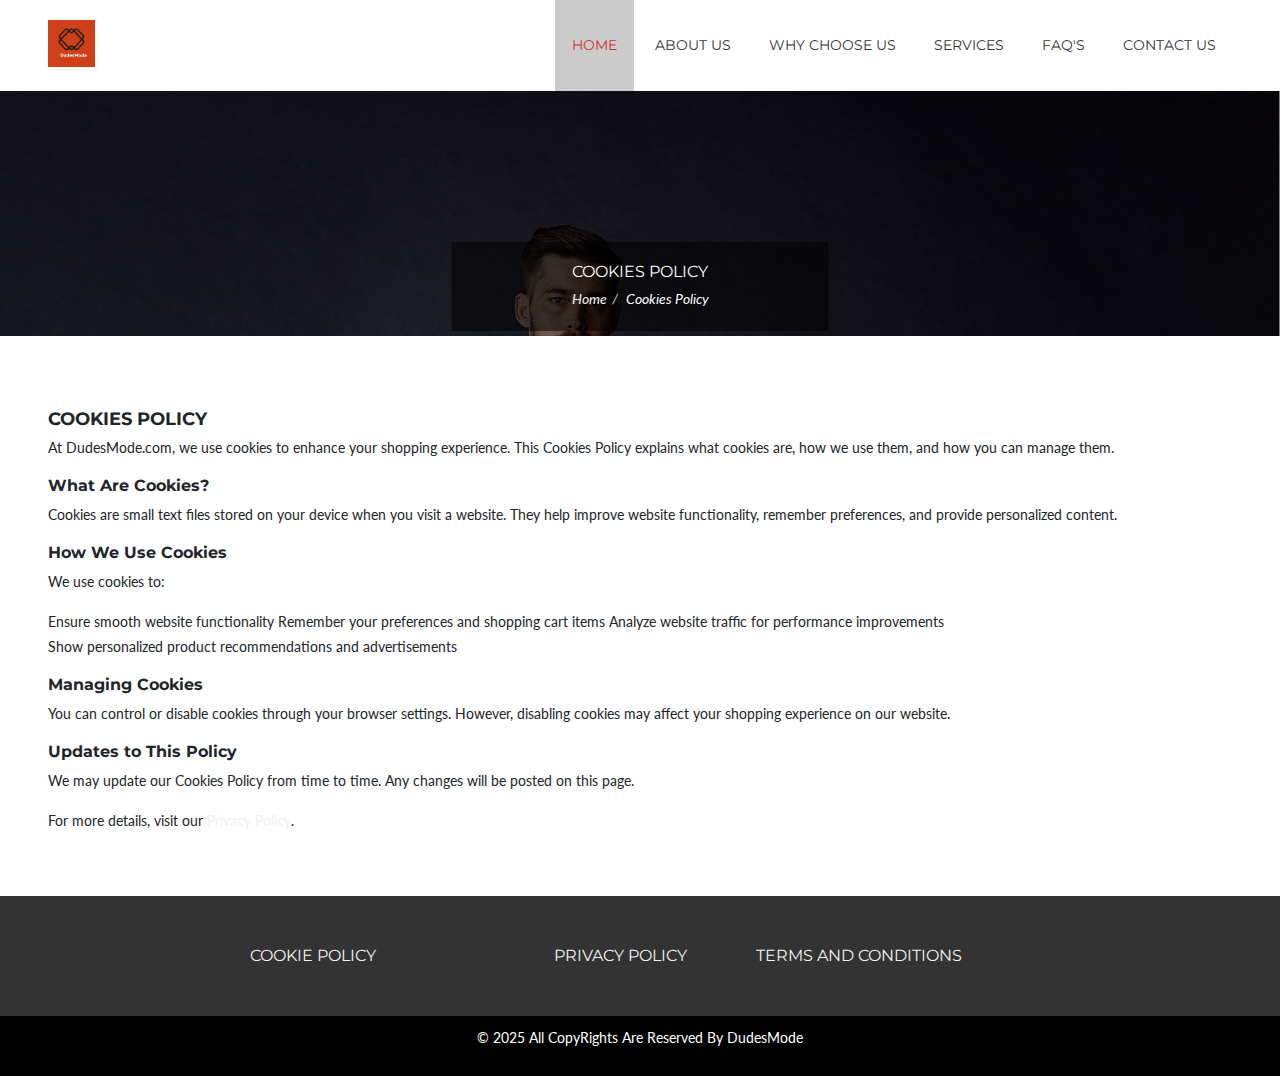
==== commit afdb14e6: "changes" ====
--- a/CookiesPolicy.html
+++ b/CookiesPolicy.html
@@ -194,7 +194,7 @@
                         <div class="row">
                             <div class="col-md-12">
                                 <p class="copyrigth text-center">
-                                    © 2022 All CopyRights Are Reserved By DudesMode
+                                    © 2025 All CopyRights Are Reserved By DudesMode
                                 </p>
                             </div>
 
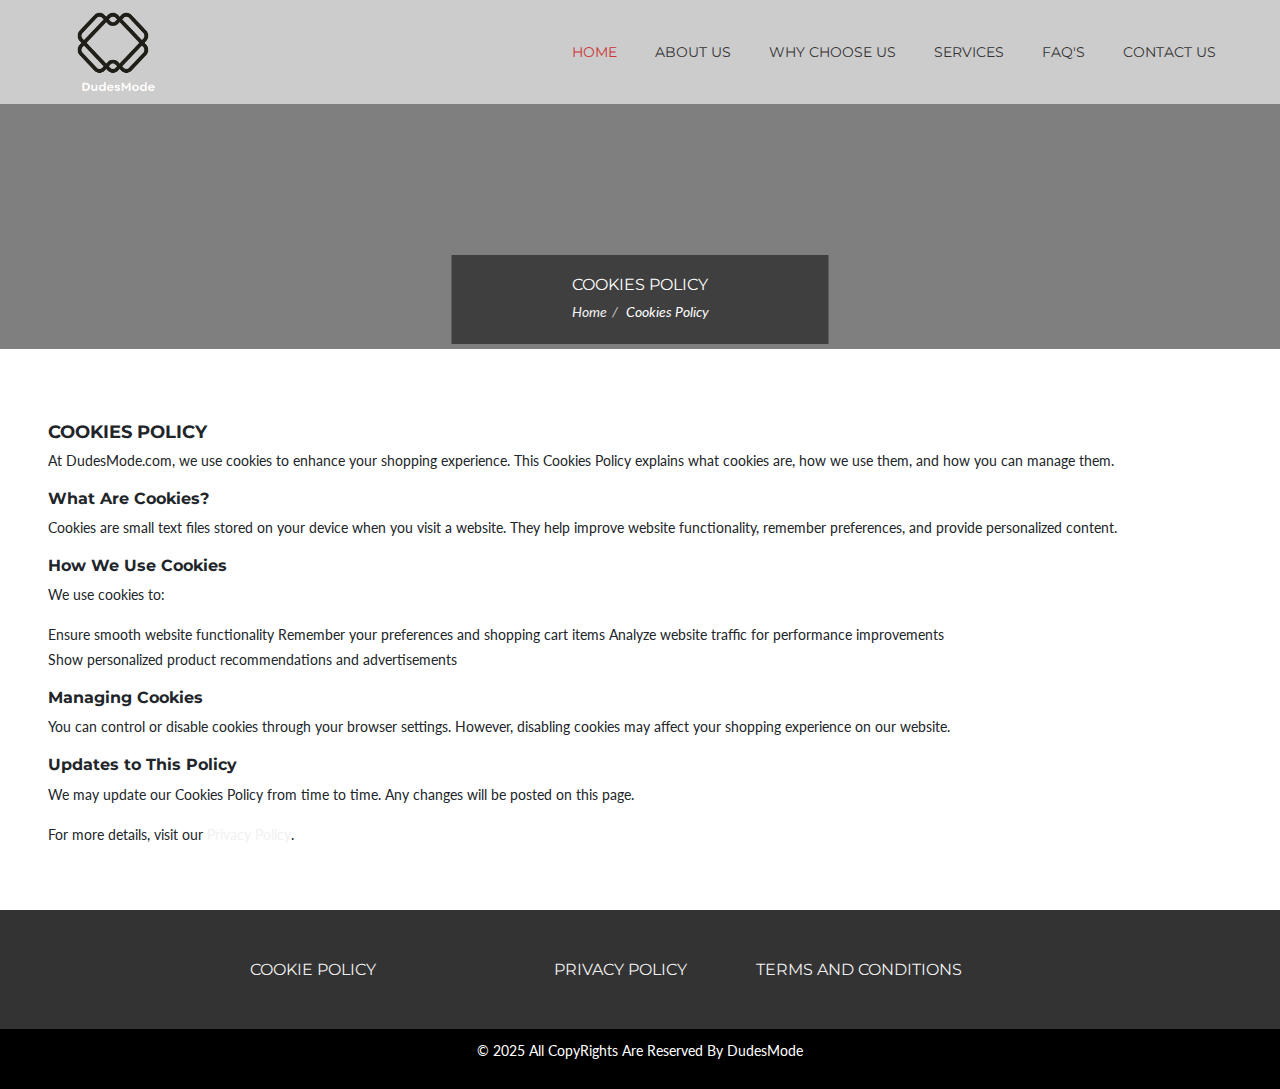
==== commit 78cd5da4: "final Changes" ====
--- a/CookiesPolicy.html
+++ b/CookiesPolicy.html
@@ -163,7 +163,7 @@
                     <div class="col-xl-2 col-lg-2 col-md-4">
                         <div class="single-footer informaton-area">
                             <div class="footer-title uppercase">
-                                <h5 class="mb-0"><a href="./PrivacyPlocy.html">
+                                <h5 class="mb-0"><a href="./PrivacyPolicy.html">
                                     Privacy Policy
                                 </a></h5>
                             </div>
--- a/style.css
+++ b/style.css
@@ -831,6 +831,9 @@
     position: absolute;
     -webkit-transform: translate(-50%);
     transform: translate(-50%);
+}
+.header-area{
+    background-color: #ccc;
 }
 .bred-hading > h5 {
     color: #fff;
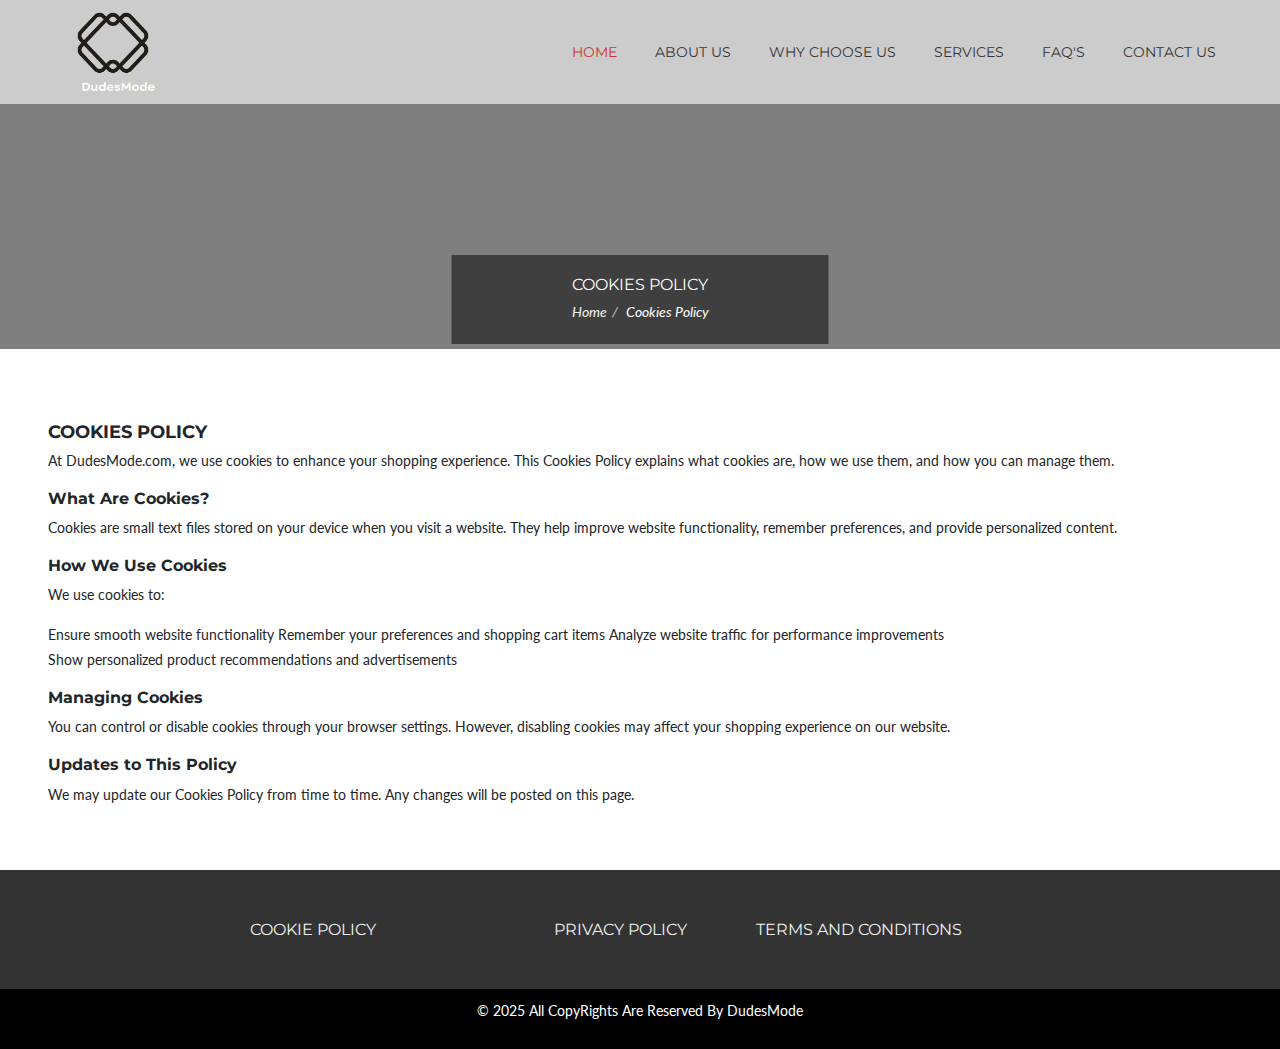
==== commit 73a72ac6: "final changes" ====
--- a/CookiesPolicy.html
+++ b/CookiesPolicy.html
@@ -6,7 +6,7 @@
         <title>dudesmode</title>
         <meta name="viewport" content="width=device-width, initial-scale=1">
     
-        <link rel="shortcut icon" href="images/icons/favicon.png">
+        <link rel="shortcut icon" href="images/logo/dudesmodefaveicon.png">
         <!-- Place favicon.png in the root directory -->
     
         <!-- All css files are included here. -->
@@ -138,7 +138,7 @@
                                 <h6 class="font-bold mt-3">Updates to This Policy</h6>
                                 <p>We may update our Cookies Policy from time to time. Any changes will be posted on this page.</p>
                     
-                                <p class="mt-3">For more details, visit our <a href="#">Privacy Policy</a>.</p>
+                               
                             </div>
                         </div>
                     </div>
